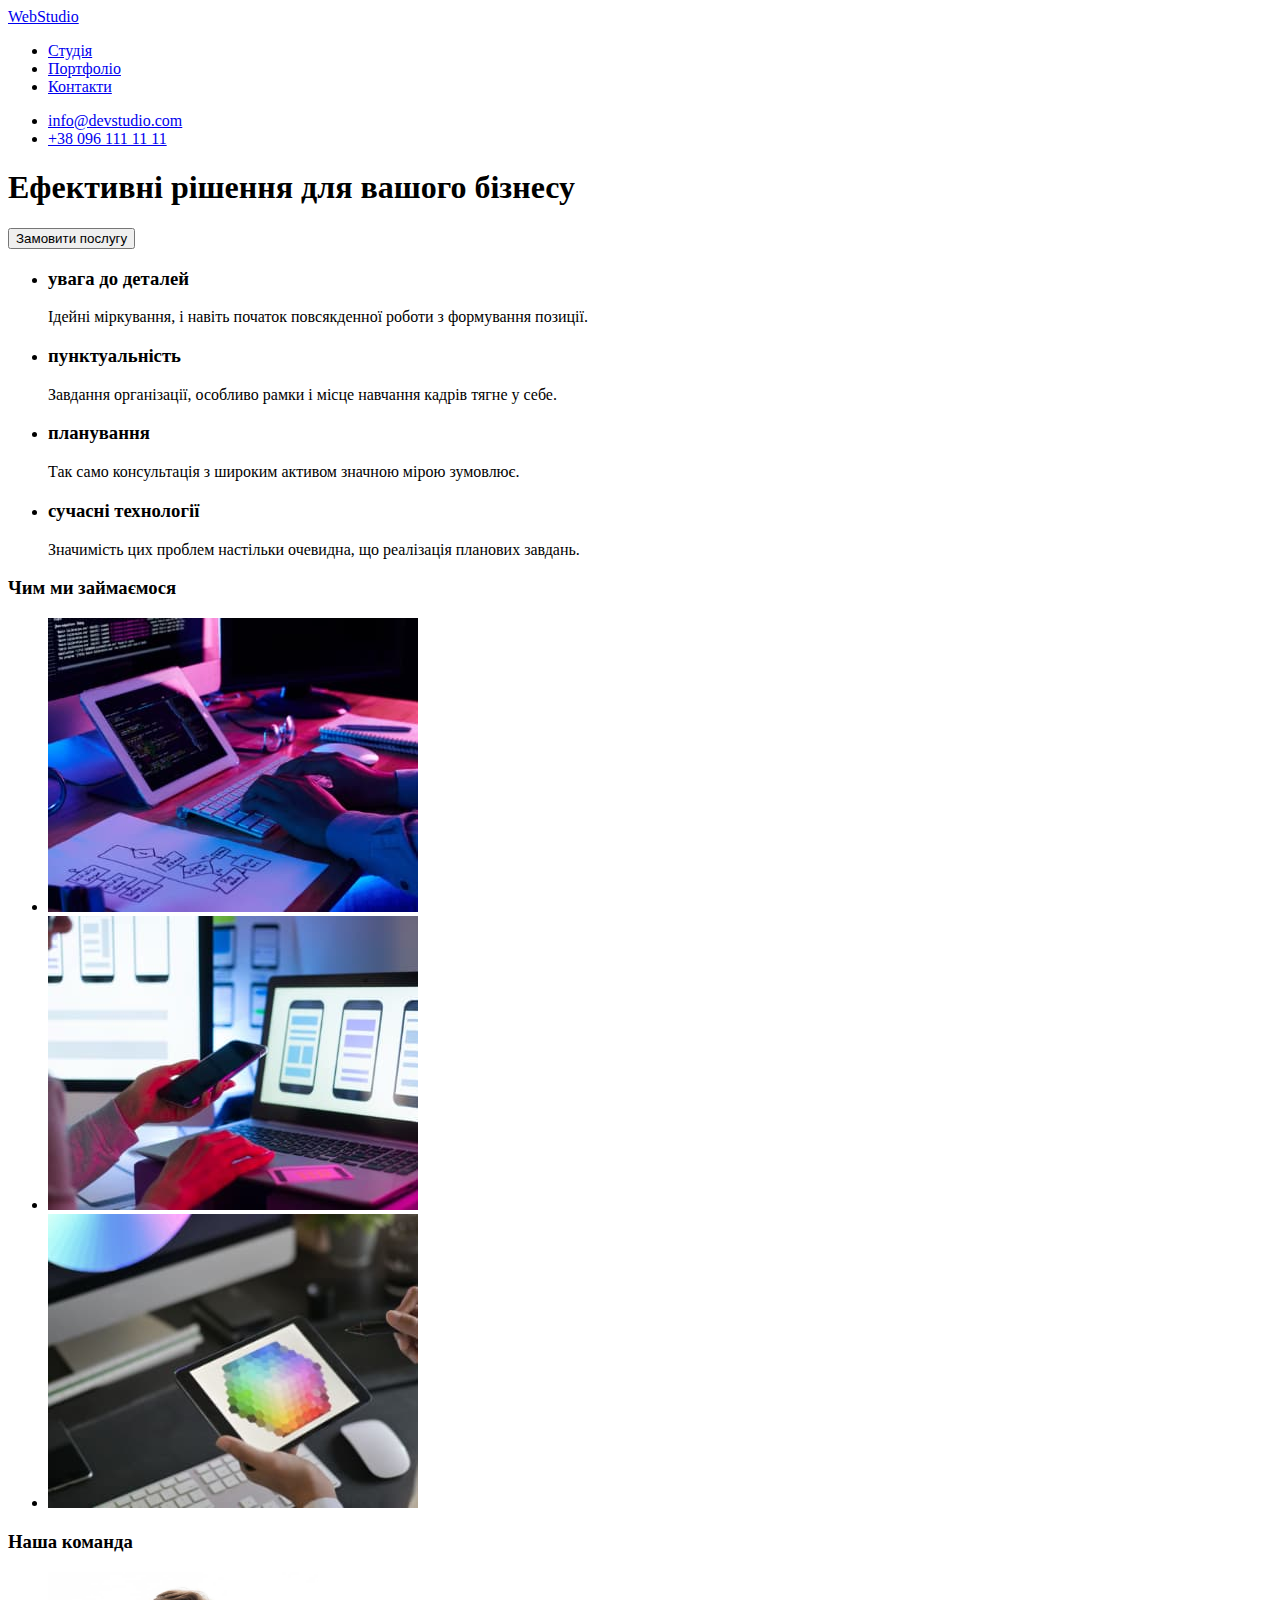
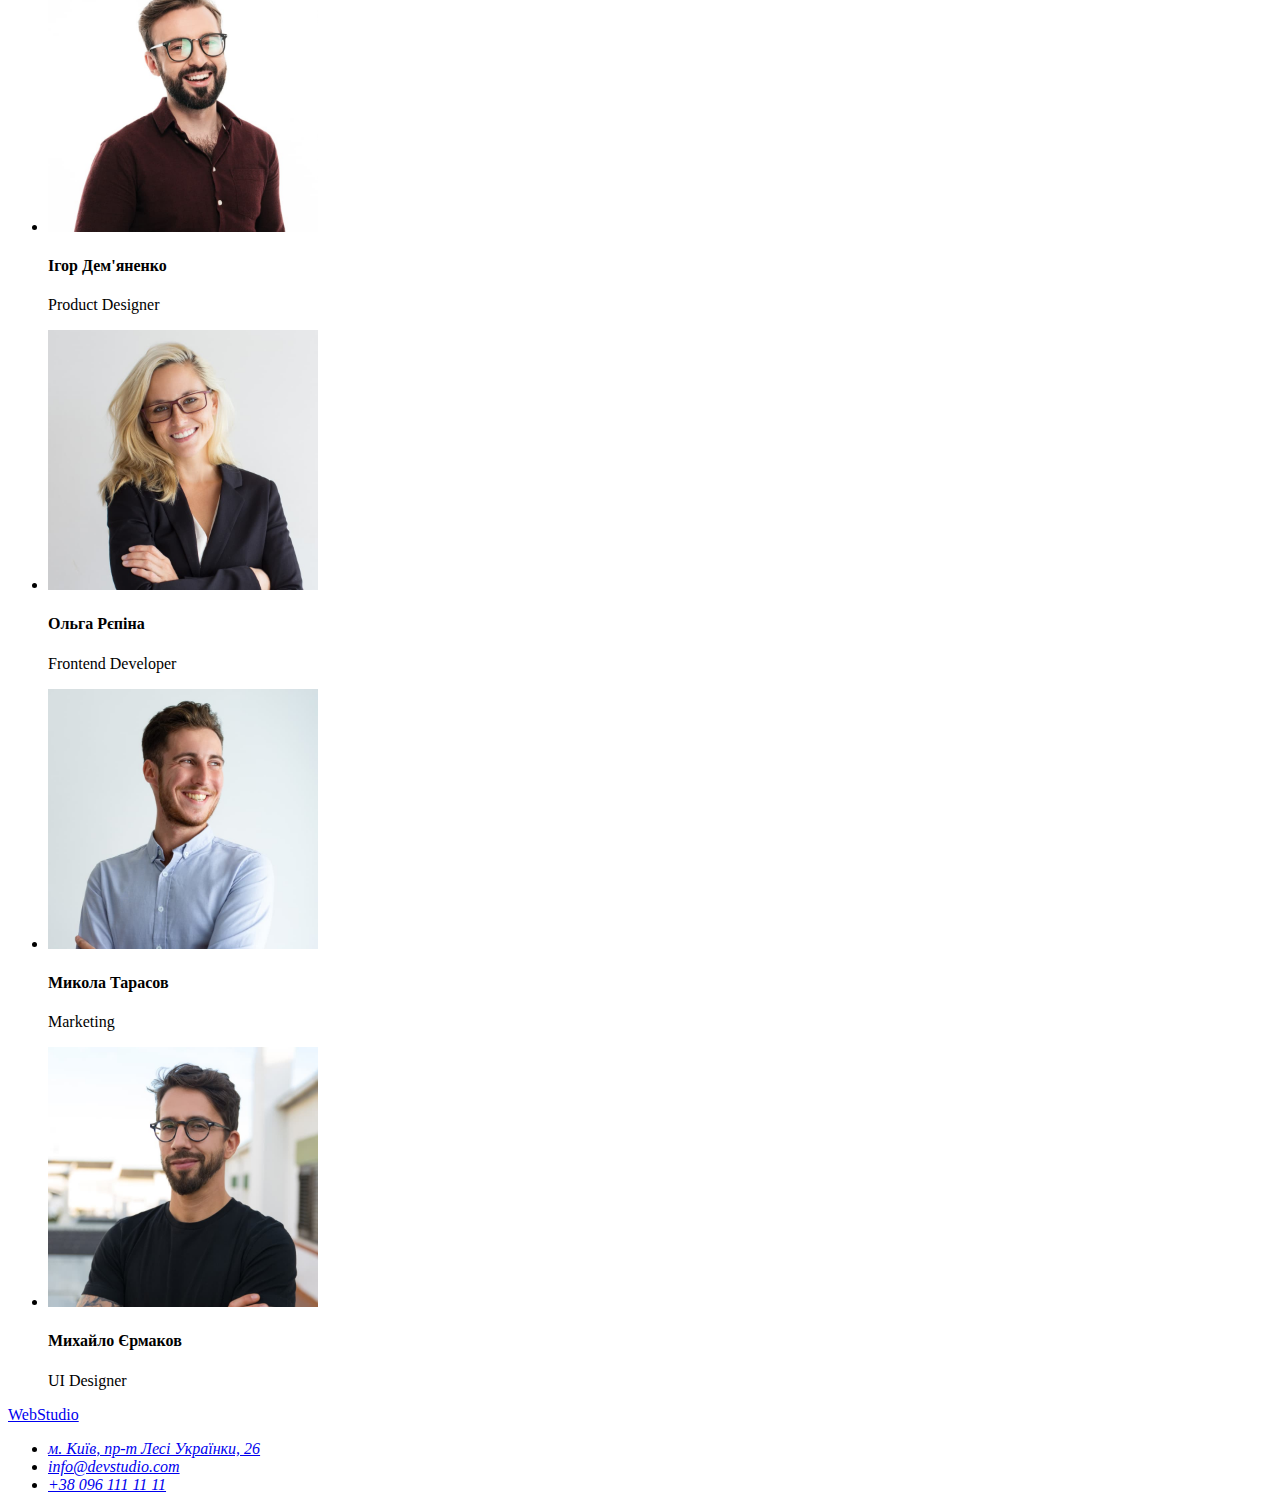
==== index.html @ 5425153d "Initial commit" ====
<!DOCTYPE html>
<html lang="uk">
  <head>
    <meta charset="UTF-8" />
    <meta http-equiv="X-UA-Compatible" content="IE=edge" />
    <meta name="viewport" content="width=device-width, initial-scale=1.0" />
    <title>HW-1</title>
  </head>

  <body>
    <header>
      <nav>
        <a href="./index.html">WebStudio</a>

        <ul>
          <li><a href="./index.html">Студія</a></li>
          <li><a href="#">Портфоліо</a></li>
          <li><a href="#">Контакти</a></li>
        </ul>
      </nav>
      <ul>
        <li><a href="mailto:info@devstudio.com">info@devstudio.com</a></li>
        <li><a href="tel:+380961111111">+38 096 111 11 11</a></li>
      </ul>
    </header>

    <main>
      <section>
        <h1>Ефективні рішення для вашого бізнесу</h1>
        <button type="button">Замовити послугу</button>
      </section>

      <section>
        <ul>
          <li>
            <h3>увага до деталей</h3>
            <p>
              Ідейні міркування, і навіть початок повсякденної роботи з
              формування позиції.
            </p>
          </li>
          <li>
            <h3>пунктуальнiсть</h3>
            <p>
              Завдання організації, особливо рамки і місце навчання кадрів тягне
              у себе.
            </p>
          </li>
          <li>
            <h3>планування</h3>
            <p>
              Так само консультація з широким активом значною мірою зумовлює.
            </p>
          </li>
          <li>
            <h3>сучаснi технологiї</h3>
            <p>
              Значимість цих проблем настільки очевидна, що реалізація планових
              завдань.
            </p>
          </li>
        </ul>
      </section>

      <section>
        <h3>Чим ми займаємося</h3>
        <ul>
          <li>
            <img
              src="./images/img1.jpg"
              alt="робота-пк"
              width="370"
              height="294"
            />
          </li>
          <li>
            <img
              src="./images/img2.jpg"
              alt="робота-телефон"
              width="370"
              height="294"
            />
          </li>
          <li>
            <img
              src="./images/img3.jpg"
              alt="робота-планшет"
              width="370"
              height="294"
            />
          </li>
        </ul>
      </section>

      <section>
        <h3>Наша команда</h3>
        <ul>
          <li>
            <img
              src="./images/product-designer.jpg"
              alt="Product Designer"
              width="270"
              height="260"
            />
            <h4>Ігор Дем'яненко</h4>
            <p>Product Designer</p>
          </li>
          <li>
            <img
              src="./images/frontend-developer.jpg"
              alt="Frontend Developer"
              width="270"
              height="260"
            />
            <h4>Ольга Рєпіна</h4>
            <p>Frontend Developer</p>
          </li>
          <li>
            <img
              src="./images/marketing.jpg"
              alt="Marketing"
              width="270"
              height="260"
            />
            <h4>Микола Тарасов</h4>
            <p>Marketing</p>
          </li>
          <li>
            <img
              src="./images/ui-designer.jpg"
              alt="UI Designer"
              width="270"
              height="260"
            />
            <h4>Михайло Єрмаков</h4>
            <p>UI Designer</p>
          </li>
        </ul>
      </section>
    </main>

    <footer>
      <a href="./index.html">WebStudio</a>

      <address>
        <ul>
          <li>
            <a href="https://goo.gl/maps/5Nj7DeXVXqgo8Si49"
              >м. Київ, пр-т Лесі Українки, 26</a>
          </li>
          <li><a href="mailto:info@devstudio.com">info@devstudio.com</a></li>
          <li><a href="tel:+380961111111">+38 096 111 11 11</a></li>
        </ul>
      </address>
    </footer>
  </body>
</html>
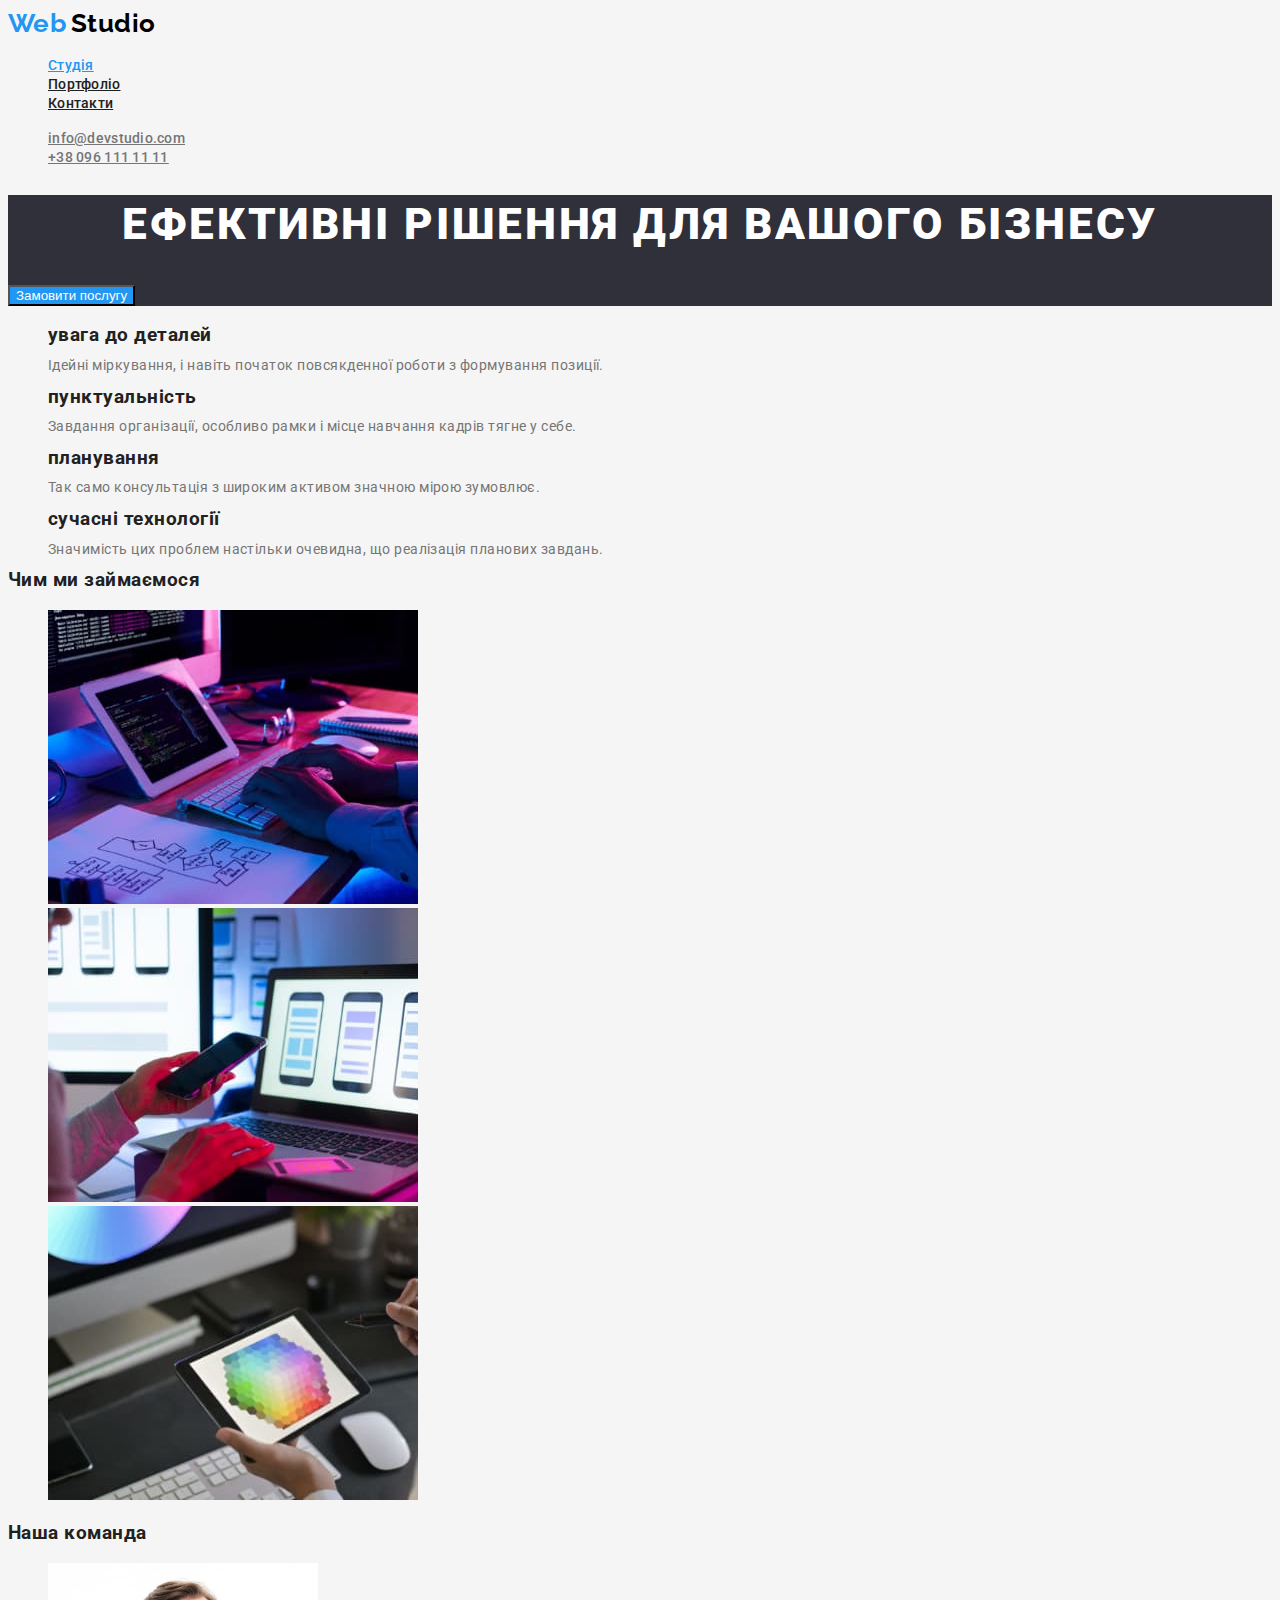
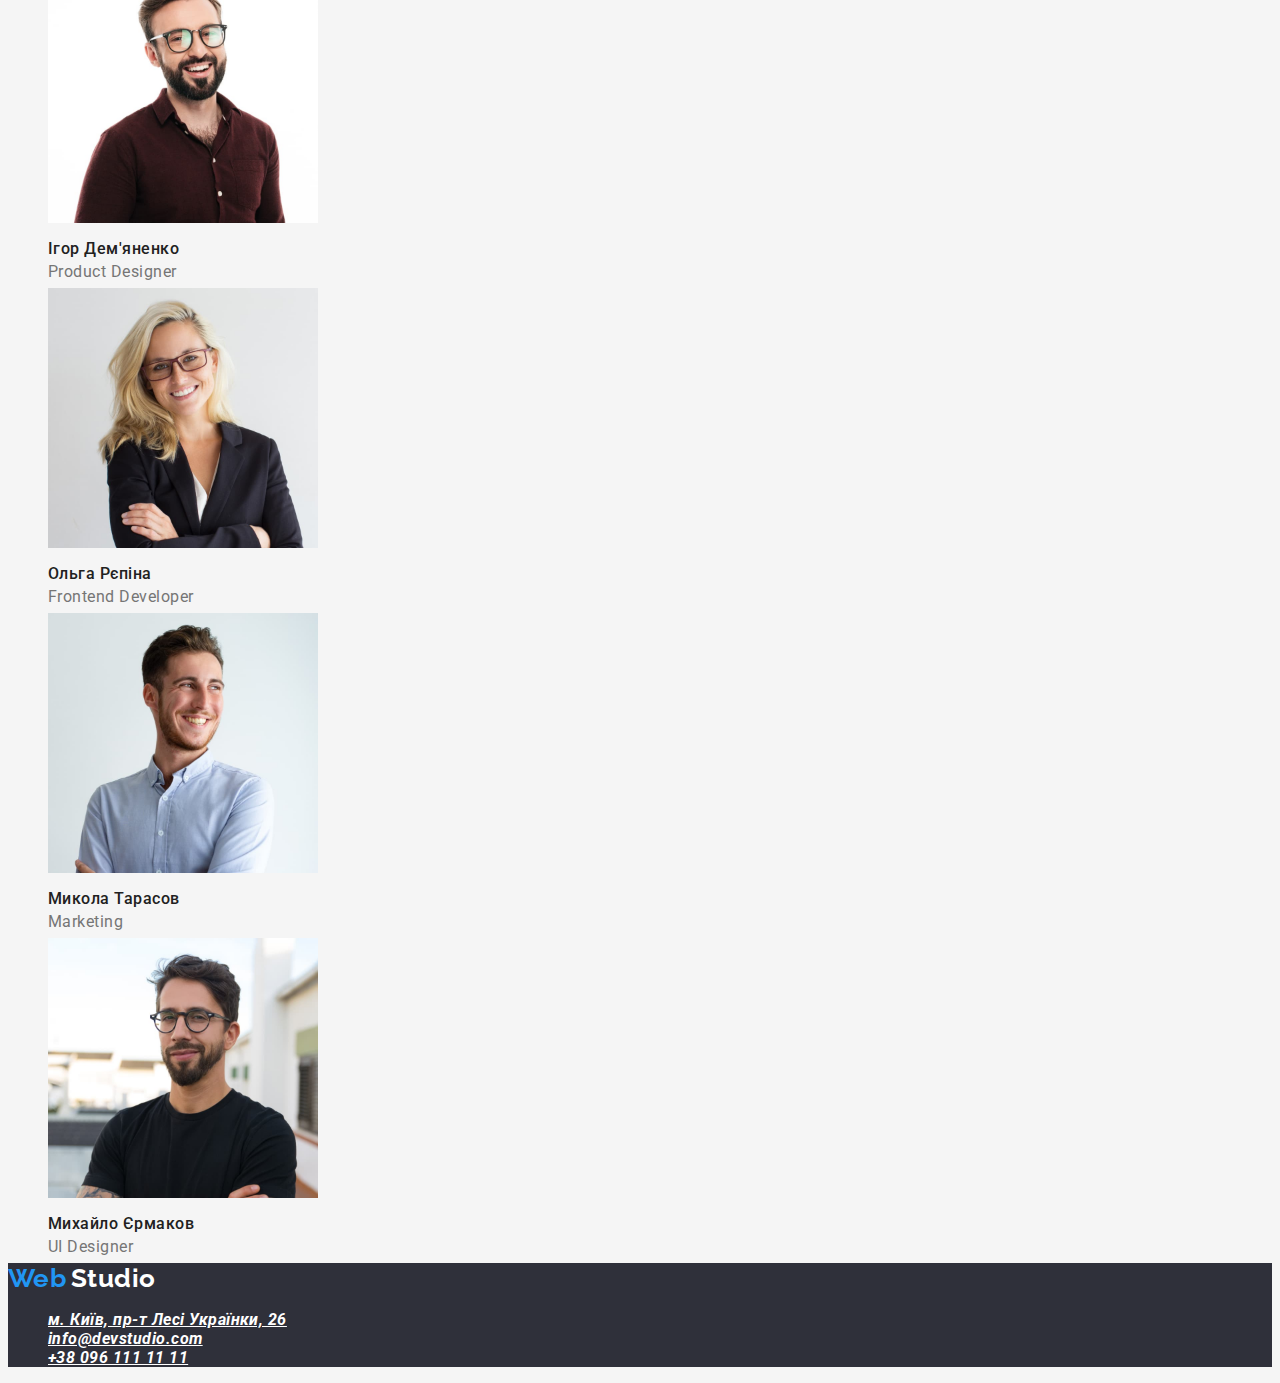
==== commit 407aa476: "New fonts added" ====
--- a/index.html
+++ b/index.html
@@ -4,57 +4,66 @@
     <meta charset="UTF-8" />
     <meta http-equiv="X-UA-Compatible" content="IE=edge" />
     <meta name="viewport" content="width=device-width, initial-scale=1.0" />
-    <title>HW-1</title>
+    <title>HW-2</title>
+    <link
+      href="https://fonts.googleapis.com/css2?family=Raleway:wght@700&family=Roboto:wght@400;500;700;900&display=swap"
+      rel="stylesheet"
+    />
+    <link rel="stylesheet" href="./css/styles.css" />
   </head>
 
-  <body>
+  <body class="page">
     <header>
       <nav>
-        <a href="./index.html">WebStudio</a>
+        <a class="a-decorat" href="./index.html">
+          <span class="logo-blue">Web</span>
+          <span class="logo-black">Studio</span></a
+        >
 
-        <ul>
-          <li><a href="./index.html">Студія</a></li>
-          <li><a href="#">Портфоліо</a></li>
+        <ul class="site-nav list">
+          <li><a href="./index.html" class="current">Студія</a></li>
+          <li><a href="./portfolio.html">Портфоліо</a></li>
           <li><a href="#">Контакти</a></li>
         </ul>
+
+        <ul class="auth-nav list">
+          <li><a href="mailto:info@devstudio.com">info@devstudio.com</a></li>
+          <li><a href="tel:+380961111111">+38 096 111 11 11</a></li>
+        </ul>
       </nav>
-      <ul>
-        <li><a href="mailto:info@devstudio.com">info@devstudio.com</a></li>
-        <li><a href="tel:+380961111111">+38 096 111 11 11</a></li>
-      </ul>
     </header>
 
     <main>
-      <section>
-        <h1>Ефективні рішення для вашого бізнесу</h1>
-        <button type="button">Замовити послугу</button>
+      <section class="hero">
+        <h1 class="hero-title">Ефективні рішення для вашого бізнесу</h1>
+        <button type="button" class="button secondary">Замовити послугу</button>
       </section>
 
       <section>
-        <ul>
+        <ul class="features-list list">
           <li>
-            <h3>увага до деталей</h3>
-            <p>
+            <h3 class="">увага до деталей</h3>
+            <p class="description">
               Ідейні міркування, і навіть початок повсякденної роботи з
               формування позиції.
             </p>
           </li>
           <li>
             <h3>пунктуальнiсть</h3>
-            <p>
+            <p class="description">
               Завдання організації, особливо рамки і місце навчання кадрів тягне
               у себе.
             </p>
           </li>
           <li>
             <h3>планування</h3>
-            <p>
+            <p class="description">
               Так само консультація з широким активом значною мірою зумовлює.
             </p>
           </li>
           <li>
             <h3>сучаснi технологiї</h3>
-            <p>
+            <p class="description">
               Значимість цих проблем настільки очевидна, що реалізація планових
               завдань.
             </p>
@@ -63,8 +72,8 @@
       </section>
 
       <section>
-        <h3>Чим ми займаємося</h3>
-        <ul>
+        <h3 class="section-title">Чим ми займаємося</h3>
+        <ul class="list">
           <li>
             <img
               src="./images/img1.jpg"
@@ -93,8 +102,8 @@
       </section>
 
       <section>
-        <h3>Наша команда</h3>
-        <ul>
+        <h3 class="section-title">Наша команда</h3>
+        <ul class="team-list list">
           <li>
             <img
               src="./images/product-designer.jpg"
@@ -102,8 +111,8 @@
               width="270"
               height="260"
             />
-            <h4>Ігор Дем'яненко</h4>
-            <p>Product Designer</p>
+            <h4 class="person">Ігор Дем'яненко</h4>
+            <p class="description">Product Designer</p>
           </li>
           <li>
             <img
@@ -112,8 +121,8 @@
               width="270"
               height="260"
             />
-            <h4>Ольга Рєпіна</h4>
-            <p>Frontend Developer</p>
+            <h4 class="person">Ольга Рєпіна</h4>
+            <p class="description">Frontend Developer</p>
           </li>
           <li>
             <img
@@ -122,8 +131,8 @@
               width="270"
               height="260"
             />
-            <h4>Микола Тарасов</h4>
-            <p>Marketing</p>
+            <h4 class="person">Микола Тарасов</h4>
+            <p class="description">Marketing</p>
           </li>
           <li>
             <img
@@ -132,24 +141,34 @@
               width="270"
               height="260"
             />
-            <h4>Михайло Єрмаков</h4>
-            <p>UI Designer</p>
+            <h4 class="person">Михайло Єрмаков</h4>
+            <p class="description">UI Designer</p>
           </li>
         </ul>
       </section>
     </main>
 
-    <footer>
-      <a href="./index.html">WebStudio</a>
+    <footer class="footer">
+      <a class="a-decorat" href="./index.html">
+        <span class="logo-blue">Web</span>
+        <span class="logo-white">Studio</span></a
+      >
 
       <address>
-        <ul>
+        <ul class="list">
           <li>
-            <a href="https://goo.gl/maps/5Nj7DeXVXqgo8Si49"
-              >м. Київ, пр-т Лесі Українки, 26</a>
+            <a href="https://goo.gl/maps/5Nj7DeXVXqgo8Si49" class="address"
+              >м. Київ, пр-т Лесі Українки, 26</a
+            >
           </li>
-          <li><a href="mailto:info@devstudio.com">info@devstudio.com</a></li>
-          <li><a href="tel:+380961111111">+38 096 111 11 11</a></li>
+          <li>
+            <a href="mailto:info@devstudio.com" class="email-footer"
+              >info@devstudio.com</a
+            >
+          </li>
+          <li>
+            <a href="tel:+380961111111" class="tel-footer">+38 096 111 11 11</a>
+          </li>
         </ul>
       </address>
     </footer>
--- a/css/styles.css
+++ b/css/styles.css
@@ -0,0 +1,180 @@
+/* цвет основного текста: #212121 */
+/* вторичный цвет текста: #757575 */
+/* цвет фона: #F5F5F5 */
+/* цвет шапки: #ECECEC */
+/* цвет акцент: #2196F3 */
+
+:root {
+  --primary-text-color: #212121;
+  --title-text-color: #757575;
+  --accent-color: #2196f3;
+  --background-color: #f5f5f5;
+  --white-color: #ffffff;
+  --background-button-color: #f5f4fa;
+  --background-footer-color: #2f303a;
+  --black-color: #000000;
+}
+
+.page {
+  background-color: var(--background-color);
+  color: var(--primary-text-color);
+
+  font-family: Roboto, sans-serif;
+  font-weight: 700;
+  letter-spacing: 0.03em;
+}
+
+/*  Logo  */
+
+.logo-blue,
+.logo-black,
+.logo-white {
+  color: var(--accent-color);
+  font-family: Raleway, sans-serif;
+  font-size: 26px;
+  line-height: 1.19;
+  text-decoration: none;
+}
+
+.logo-black {
+  color: var(--black-color);
+}
+
+.logo-white {
+  color: var(--white-color);
+}
+
+.a-decorat {
+  text-decoration: none;
+}
+
+.list {
+  list-style: none;
+}
+
+/* Site-nav */
+
+.site-nav a {
+  color: var(--primary-text-color);
+
+  font-weight: 500;
+  font-size: 14px;
+  line-height: 1.14;
+  letter-spacing: 0.02em;
+}
+
+.site-nav a:hover,
+.site-nav a:focus {
+  color: var(--accent-color);
+}
+
+.site-nav a.current {
+  color: var(--accent-color);
+}
+
+/* Auth-nav */
+
+.auth-nav a {
+  color: var(--title-text-color);
+
+  font-weight: 500;
+  font-size: 14px;
+  line-height: 1.14;
+  letter-spacing: 0.02em;
+}
+
+.auth-nav a:hover,
+.auth-nav a:focus {
+  color: var(--accent-color);
+}
+/* Main */
+/* Hero */
+
+.hero {
+  background-color: #2f303a;
+}
+
+.hero-title {
+  color: var(--white-color);
+
+  font-weight: 900;
+  font-size: 44px;
+  line-height: 1.36;
+
+  text-align: center;
+  letter-spacing: 0.06em;
+  text-transform: uppercase;
+}
+
+.hero-button {
+  color: var(--white-color);
+  background-color: var(--accent-color);
+}
+
+/* Section */
+
+.section-title {
+  color: var(--primary-text-color);
+}
+
+.section-type {
+  color: var(--title-text-color);
+}
+
+/* Features */
+
+.features-list .description {
+  color: var(--title-text-color);
+
+  font-weight: 400;
+  font-size: 14px;
+  line-height: 1.71px;
+}
+
+/* Team */
+.person {
+  font-weight: 500;
+  font-size: 16px;
+  line-height: 1.19px;
+}
+
+.team-list .description {
+  color: var(--title-text-color);
+
+  font-weight: 400;
+  font-size: 16px;
+  line-height: 1.19px;
+}
+
+/* Button */
+
+.button {
+  color: var(--primary-text-color);
+  background-color: var(--background-button-color);
+}
+
+.button:hover {
+  color: var(--white-color);
+  background-color: var(--accent-color);
+}
+
+.button.secondary {
+  color: var(--white-color);
+  background-color: var(--accent-color);
+}
+
+.footer {
+  background: var(--background-footer-color);
+}
+
+.address {
+  color: var(--white-color);
+}
+
+.email-footer {
+  color: var(--white-color);
+}
+
+.tel-footer {
+  color: var(--white-color);
+}
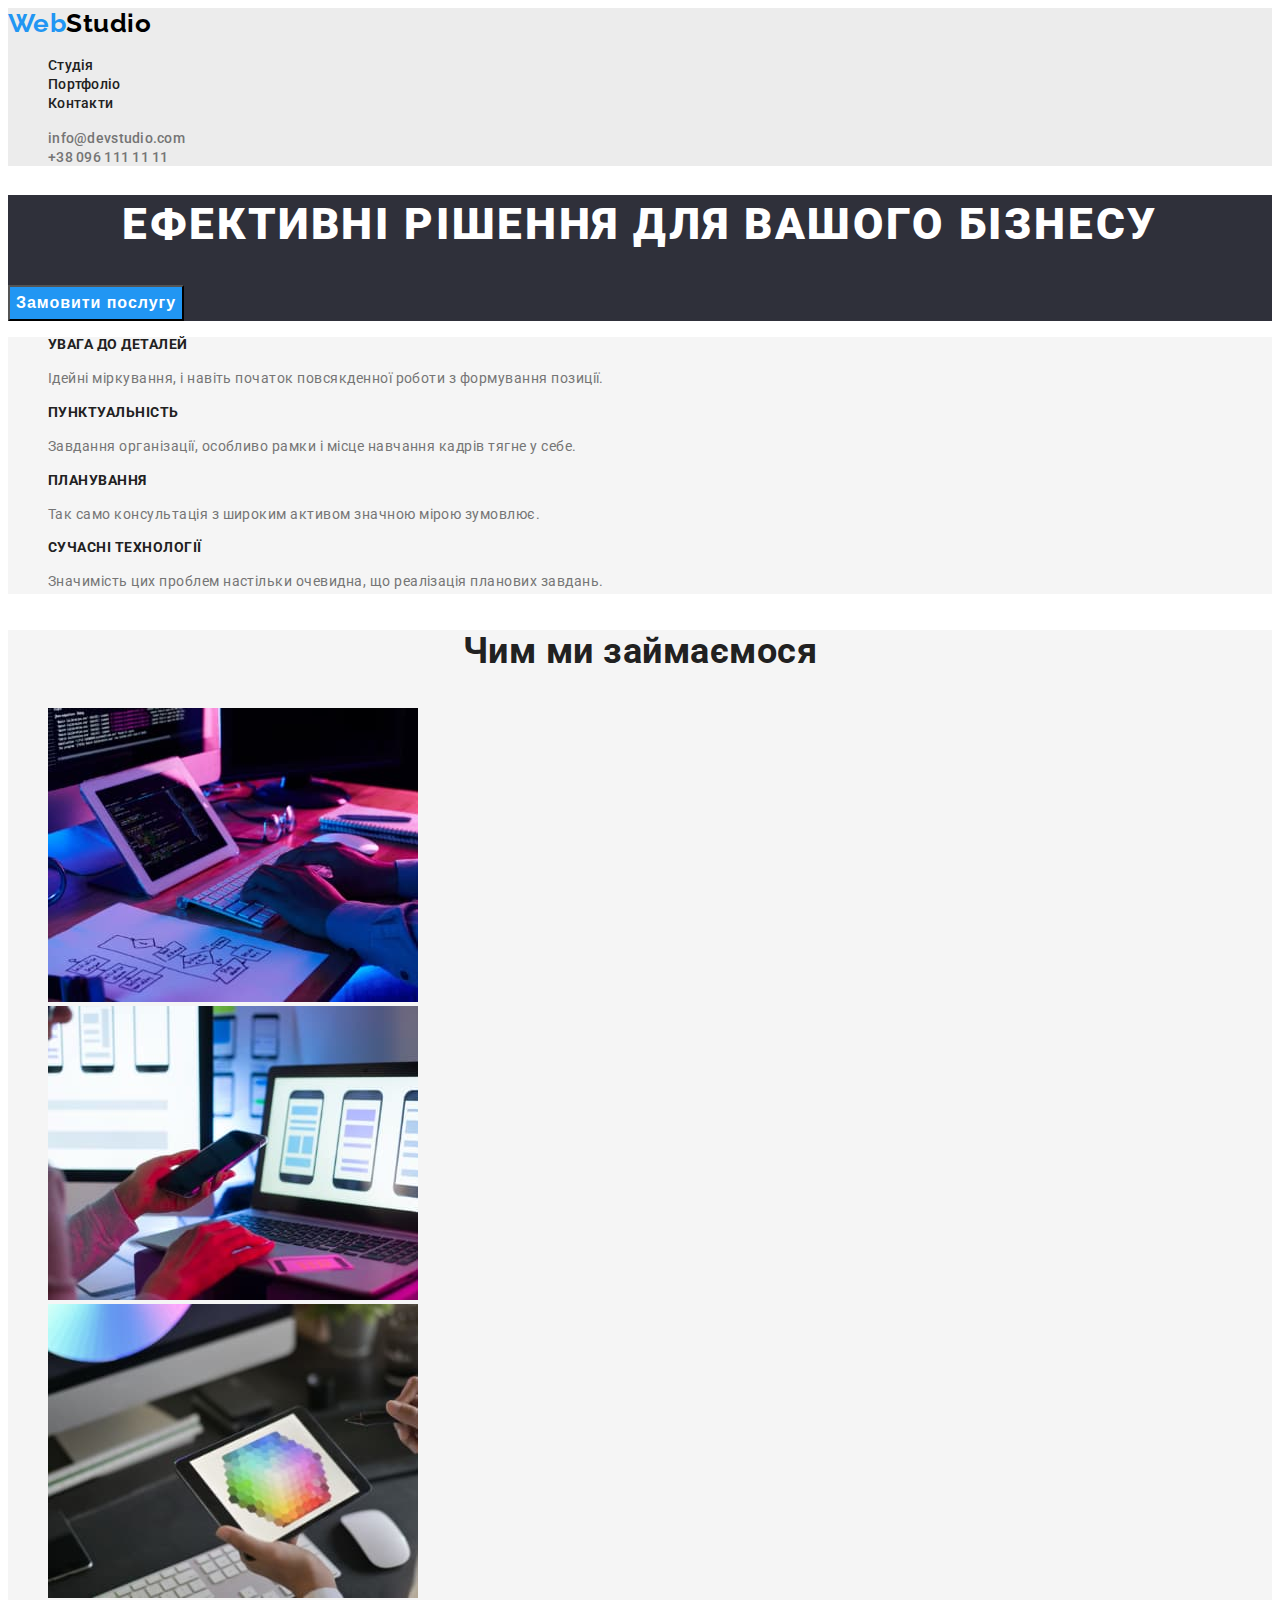
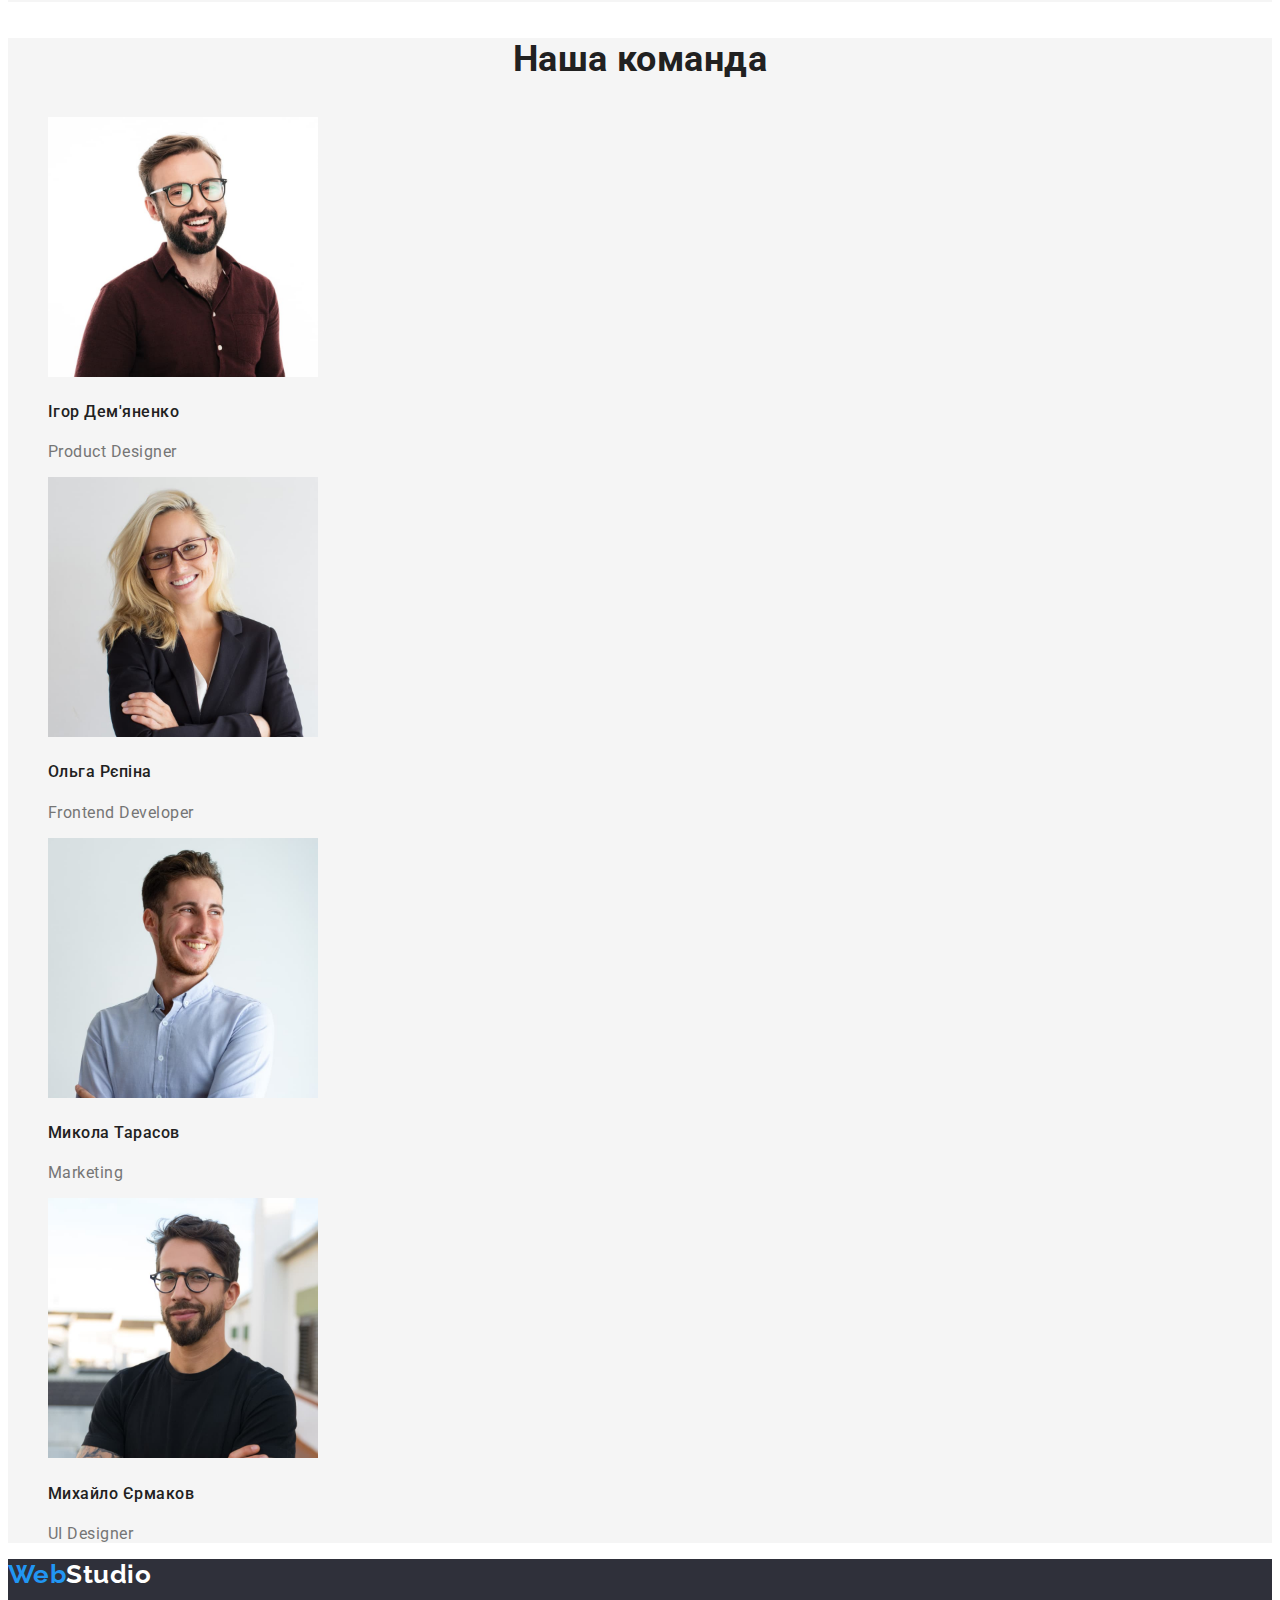
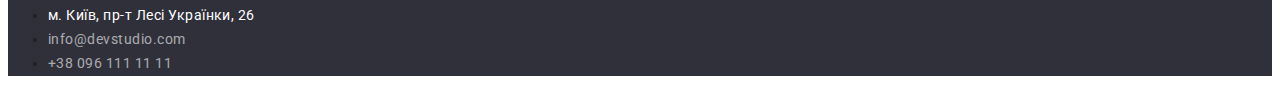
==== commit 96798318: "css styles revision" ====
--- a/index.html
+++ b/index.html
@@ -14,10 +14,10 @@
 
   <body class="page">
     <header>
-      <nav>
-        <a class="a-decorat" href="./index.html">
-          <span class="logo-blue">Web</span>
-          <span class="logo-black">Studio</span></a
+      <nav class="header">
+        <a class="link-logo" href="./index.html">
+          <span class="logo-blue">Web</span
+          ><span class="logo-black">Studio</span></a
         >
 
         <ul class="site-nav list">
@@ -39,30 +39,30 @@
         <button type="button" class="button secondary">Замовити послугу</button>
       </section>
 
-      <section>
+      <section class="features">
         <ul class="features-list list">
           <li>
-            <h3 class="">увага до деталей</h3>
+            <h3 class="features-title">УВАГА ДО ДЕТАЛЕЙ</h3>
             <p class="description">
               Ідейні міркування, і навіть початок повсякденної роботи з
               формування позиції.
             </p>
           </li>
           <li>
-            <h3>пунктуальнiсть</h3>
+            <h3 class="features-title">ПУНКТУАЛЬНІСТЬ</h3>
             <p class="description">
               Завдання організації, особливо рамки і місце навчання кадрів тягне
               у себе.
             </p>
           </li>
           <li>
-            <h3>планування</h3>
+            <h3 class="features-title">ПЛАНУВАННЯ</h3>
             <p class="description">
               Так само консультація з широким активом значною мірою зумовлює.
             </p>
           </li>
           <li>
-            <h3>сучаснi технологiї</h3>
+            <h3 class="features-title">СУЧАСНІ ТЕХНОЛОГІЇ</h3>
             <p class="description">
               Значимість цих проблем настільки очевидна, що реалізація планових
               завдань.
@@ -71,7 +71,7 @@
         </ul>
       </section>
 
-      <section>
+      <section class="occupation">
         <h3 class="section-title">Чим ми займаємося</h3>
         <ul class="list">
           <li>
@@ -101,7 +101,7 @@
         </ul>
       </section>
 
-      <section>
+      <section class="team">
         <h3 class="section-title">Наша команда</h3>
         <ul class="team-list list">
           <li>
@@ -149,13 +149,13 @@
     </main>
 
     <footer class="footer">
-      <a class="a-decorat" href="./index.html">
-        <span class="logo-blue">Web</span>
-        <span class="logo-white">Studio</span></a
+      <a class="link-logo" href="./index.html">
+        <span class="logo-blue">Web</span
+        ><span class="logo-white">Studio</span></a
       >
 
       <address>
-        <ul class="list">
+        <ul class="address-footer">
           <li>
             <a href="https://goo.gl/maps/5Nj7DeXVXqgo8Si49" class="address"
               >м. Київ, пр-т Лесі Українки, 26</a
--- a/css/styles.css
+++ b/css/styles.css
@@ -8,11 +8,14 @@
   --primary-text-color: #212121;
   --title-text-color: #757575;
   --accent-color: #2196f3;
-  --background-color: #f5f5f5;
+  --main-color: #f5f5f5;
   --white-color: #ffffff;
   --background-button-color: #f5f4fa;
   --background-footer-color: #2f303a;
   --black-color: #000000;
+  --footer-white-color: rgba(255, 255, 255, 0.6);
+  --background-color: #ffffff;
+  --header-background-color: #ECECEC;
 }
 
 .page {
@@ -22,6 +25,10 @@
   font-family: Roboto, sans-serif;
   font-weight: 700;
   letter-spacing: 0.03em;
+}
+
+.header {
+  background-color: var(--header-background-color);
 }
 
 /*  Logo  */
@@ -44,7 +51,7 @@
   color: var(--white-color);
 }
 
-.a-decorat {
+.link-logo {
   text-decoration: none;
 }
 
@@ -61,6 +68,7 @@
   font-size: 14px;
   line-height: 1.14;
   letter-spacing: 0.02em;
+  text-decoration: none;
 }
 
 .site-nav a:hover,
@@ -68,9 +76,10 @@
   color: var(--accent-color);
 }
 
-.site-nav a.current {
-  color: var(--accent-color);
-}
+/* .site-nav a.current {
+  color: var(--accent-color);
+  text-decoration: none;
+} */
 
 /* Auth-nav */
 
@@ -81,6 +90,7 @@
   font-size: 14px;
   line-height: 1.14;
   letter-spacing: 0.02em;
+  text-decoration: none;
 }
 
 .auth-nav a:hover,
@@ -91,7 +101,7 @@
 /* Hero */
 
 .hero {
-  background-color: #2f303a;
+  background-color: var(--background-footer-color);
 }
 
 .hero-title {
@@ -115,27 +125,56 @@
 
 .section-title {
   color: var(--primary-text-color);
+
+  font-weight: 700;
+  font-size: 36px;
+  line-height: 1.17;
+  text-align: center;
 }
 
 .section-type {
   color: var(--title-text-color);
+
+  font-weight: 400;
+  font-size: 16px;
+  line-height: 1.88;
 }
 
 /* Features */
 
+.features {
+  background-color: var(--main-color);
+}
+
+.features-title {
+  font-weight: 700;
+  font-size: 14px;
+  line-height: 1.14;
+  text-transform: uppercase;
+}
+
 .features-list .description {
   color: var(--title-text-color);
-
-  font-weight: 400;
-  font-size: 14px;
-  line-height: 1.71px;
+  
+
+  font-weight: 400;
+  font-size: 14px;
+  line-height: 1.71;
+}
+
+.occupation {
+  background-color: var(--main-color);
 }
 
 /* Team */
+.team {
+  background-color: var(--main-color);
+}
+
 .person {
   font-weight: 500;
   font-size: 16px;
-  line-height: 1.19px;
+  line-height: 1.19;
 }
 
 .team-list .description {
@@ -143,7 +182,11 @@
 
   font-weight: 400;
   font-size: 16px;
-  line-height: 1.19px;
+  line-height: 1.19;
+}
+
+.page2 {
+  background-color: var(--main-color);
 }
 
 /* Button */
@@ -151,9 +194,14 @@
 .button {
   color: var(--primary-text-color);
   background-color: var(--background-button-color);
-}
-
-.button:hover {
+
+  font-weight: 500;
+  font-size: 16px;
+  line-height: 1.63;
+}
+
+.button:hover,
+.button:focus {
   color: var(--white-color);
   background-color: var(--accent-color);
 }
@@ -161,20 +209,46 @@
 .button.secondary {
   color: var(--white-color);
   background-color: var(--accent-color);
+
+  font-weight: 700;
+  font-size: 16px;
+  line-height: 1.88;
+  text-align: center;
+  letter-spacing: 0.06em;
 }
 
 .footer {
   background: var(--background-footer-color);
+  text-decoration: none;
+}
+
+.address-footer {
+  font-style: normal;
+  font-weight: 400;
+  font-size: 14px;
+  line-height: 1.71;
 }
 
 .address {
   color: var(--white-color);
+  text-decoration: none;
 }
 
 .email-footer {
-  color: var(--white-color);
+  color: var(--footer-white-color);
+  text-decoration: none;
 }
 
 .tel-footer {
-  color: var(--white-color);
-}
+  color: var(--footer-white-color);
+  text-decoration: none;
+}
+
+.list-title {
+ 
+  font-weight: 700;
+  font-size: 18px;
+  line-height: 2;
+
+  letter-spacing: 0.06em;
+}
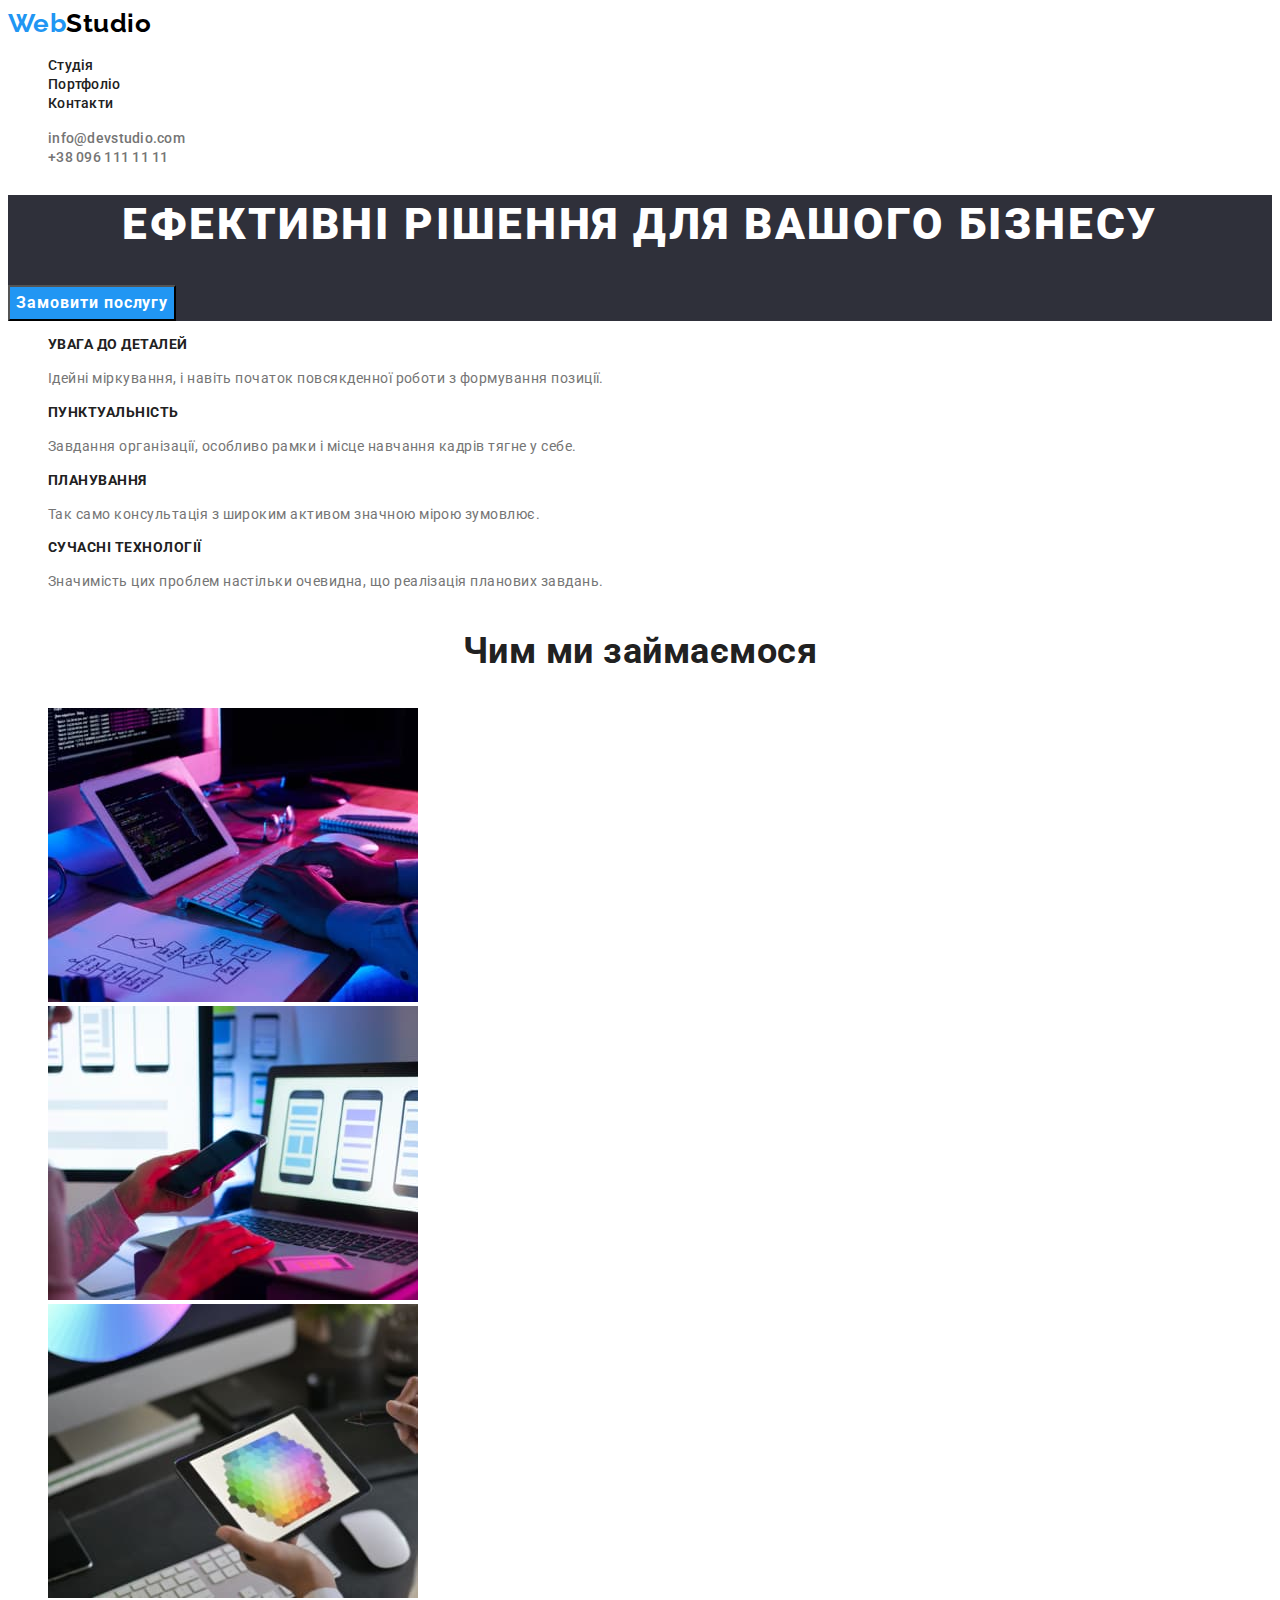
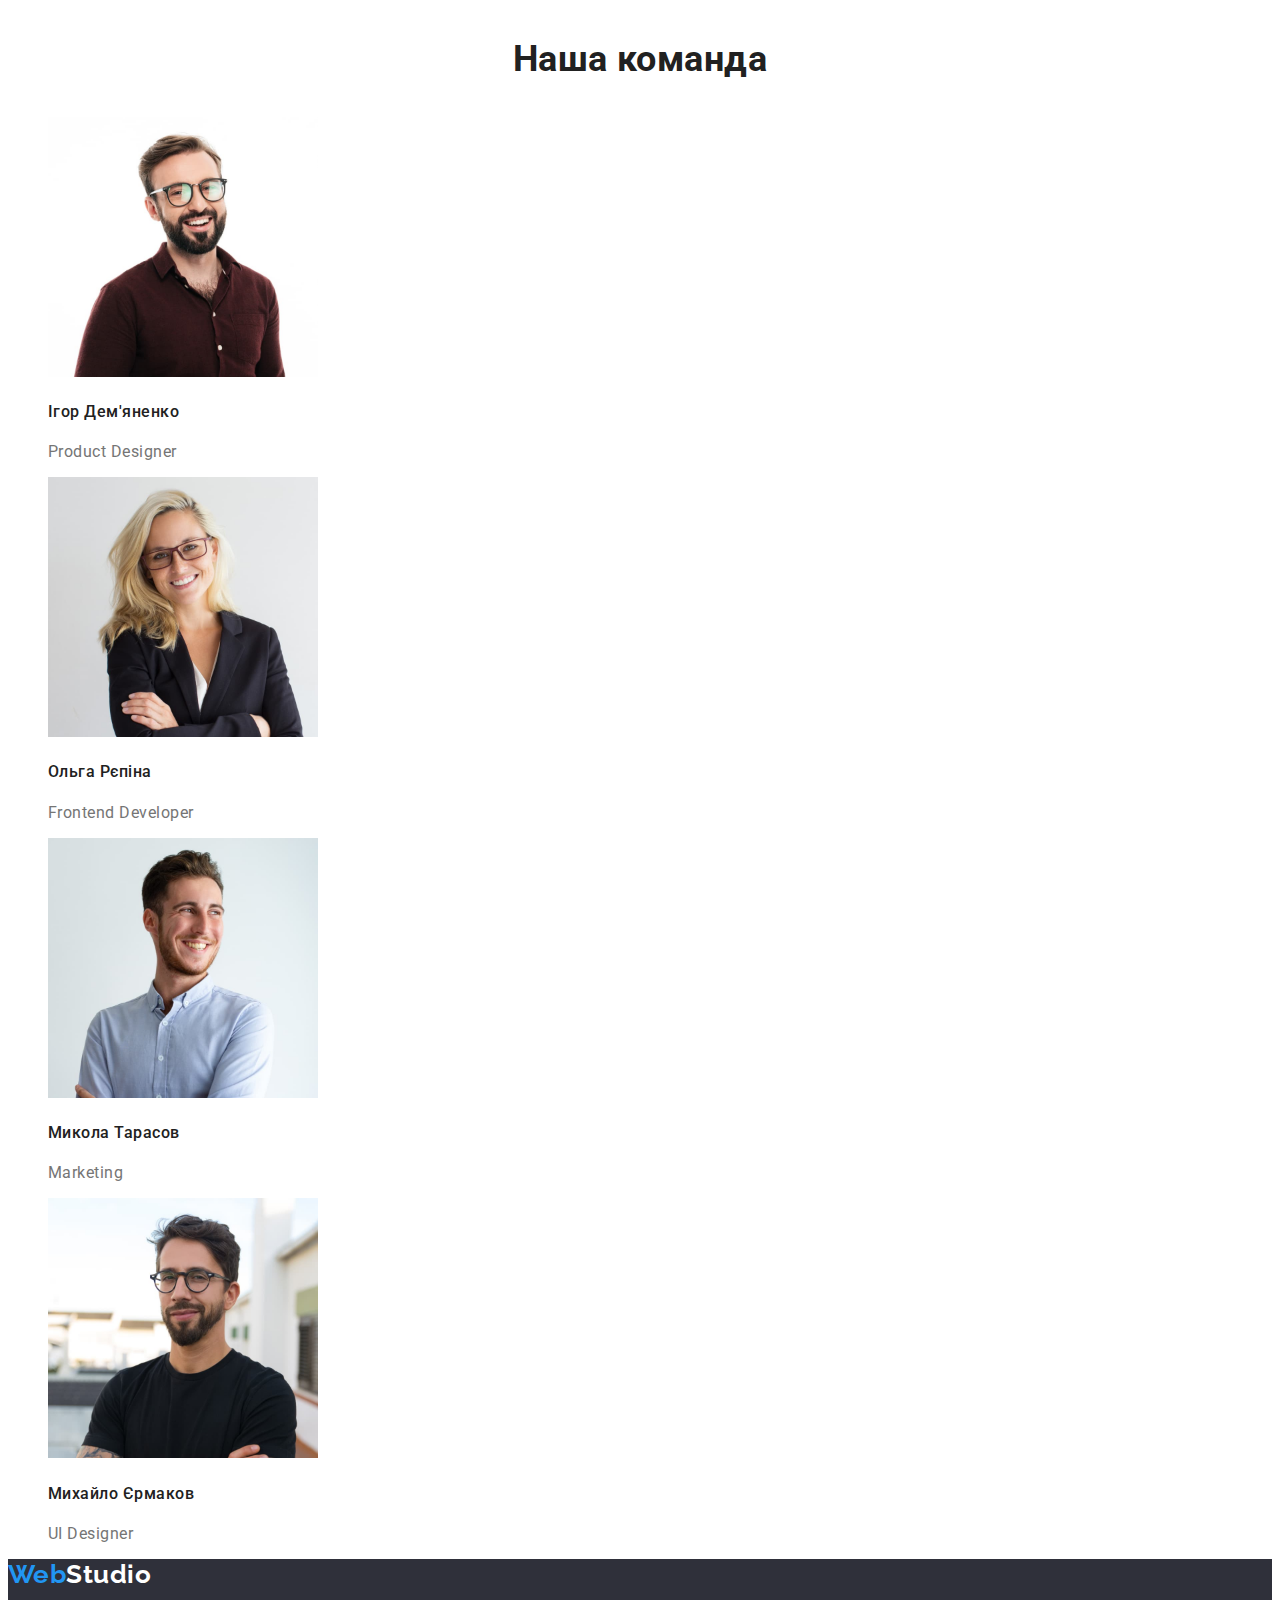
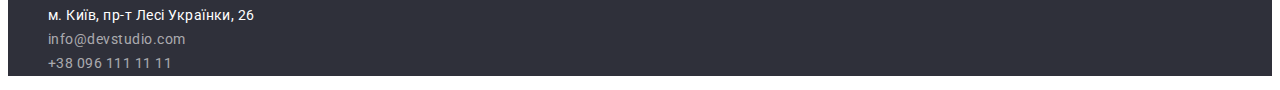
==== commit 054c732e: "revision" ====
--- a/index.html
+++ b/index.html
@@ -42,27 +42,27 @@
       <section class="features">
         <ul class="features-list list">
           <li>
-            <h3 class="features-title">УВАГА ДО ДЕТАЛЕЙ</h3>
+            <h3 class="features-title">увага до деталей</h3>
             <p class="description">
               Ідейні міркування, і навіть початок повсякденної роботи з
               формування позиції.
             </p>
           </li>
           <li>
-            <h3 class="features-title">ПУНКТУАЛЬНІСТЬ</h3>
+            <h3 class="features-title">пунктуальність</h3>
             <p class="description">
               Завдання організації, особливо рамки і місце навчання кадрів тягне
               у себе.
             </p>
           </li>
           <li>
-            <h3 class="features-title">ПЛАНУВАННЯ</h3>
+            <h3 class="features-title">планування</h3>
             <p class="description">
               Так само консультація з широким активом значною мірою зумовлює.
             </p>
           </li>
           <li>
-            <h3 class="features-title">СУЧАСНІ ТЕХНОЛОГІЇ</h3>
+            <h3 class="features-title">сучасні технології</h3>
             <p class="description">
               Значимість цих проблем настільки очевидна, що реалізація планових
               завдань.
@@ -103,8 +103,8 @@
 
       <section class="team">
         <h3 class="section-title">Наша команда</h3>
-        <ul class="team-list list">
-          <li>
+        <ul class="list">
+          <li class="team-list">
             <img
               src="./images/product-designer.jpg"
               alt="Product Designer"
@@ -114,7 +114,7 @@
             <h4 class="person">Ігор Дем'яненко</h4>
             <p class="description">Product Designer</p>
           </li>
-          <li>
+          <li class="team-list">
             <img
               src="./images/frontend-developer.jpg"
               alt="Frontend Developer"
@@ -124,7 +124,7 @@
             <h4 class="person">Ольга Рєпіна</h4>
             <p class="description">Frontend Developer</p>
           </li>
-          <li>
+          <li class="team-list">
             <img
               src="./images/marketing.jpg"
               alt="Marketing"
@@ -134,7 +134,7 @@
             <h4 class="person">Микола Тарасов</h4>
             <p class="description">Marketing</p>
           </li>
-          <li>
+          <li class="team-list">
             <img
               src="./images/ui-designer.jpg"
               alt="UI Designer"
@@ -155,7 +155,7 @@
       >
 
       <address>
-        <ul class="address-footer">
+        <ul class="address-footer list">
           <li>
             <a href="https://goo.gl/maps/5Nj7DeXVXqgo8Si49" class="address"
               >м. Київ, пр-т Лесі Українки, 26</a
--- a/css/styles.css
+++ b/css/styles.css
@@ -15,7 +15,8 @@
   --black-color: #000000;
   --footer-white-color: rgba(255, 255, 255, 0.6);
   --background-color: #ffffff;
-  --header-background-color: #ECECEC;
+  --header-background-color: #ececec;
+  --background-button-color-sec: #188ce8;
 }
 
 .page {
@@ -25,10 +26,6 @@
   font-family: Roboto, sans-serif;
   font-weight: 700;
   letter-spacing: 0.03em;
-}
-
-.header {
-  background-color: var(--header-background-color);
 }
 
 /*  Logo  */
@@ -142,10 +139,6 @@
 
 /* Features */
 
-.features {
-  background-color: var(--main-color);
-}
-
 .features-title {
   font-weight: 700;
   font-size: 14px;
@@ -155,21 +148,13 @@
 
 .features-list .description {
   color: var(--title-text-color);
-  
 
   font-weight: 400;
   font-size: 14px;
   line-height: 1.71;
 }
 
-.occupation {
-  background-color: var(--main-color);
-}
-
 /* Team */
-.team {
-  background-color: var(--main-color);
-}
 
 .person {
   font-weight: 500;
@@ -177,6 +162,10 @@
   line-height: 1.19;
 }
 
+.team-list {
+  background-color: var(--white-color);
+}
+
 .team-list .description {
   color: var(--title-text-color);
 
@@ -185,16 +174,14 @@
   line-height: 1.19;
 }
 
-.page2 {
-  background-color: var(--main-color);
-}
-
 /* Button */
 
 .button {
   color: var(--primary-text-color);
   background-color: var(--background-button-color);
 
+  cursor: pointer;
+  font-family: Roboto, sans-serif;
   font-weight: 500;
   font-size: 16px;
   line-height: 1.63;
@@ -217,6 +204,12 @@
   letter-spacing: 0.06em;
 }
 
+.button.secondary:hover,
+.button.secondary:focus {
+  color: var(--white-color);
+  background-color: var(--background-button-color-sec);
+}
+
 .footer {
   background: var(--background-footer-color);
   text-decoration: none;
@@ -245,7 +238,6 @@
 }
 
 .list-title {
- 
   font-weight: 700;
   font-size: 18px;
   line-height: 2;
